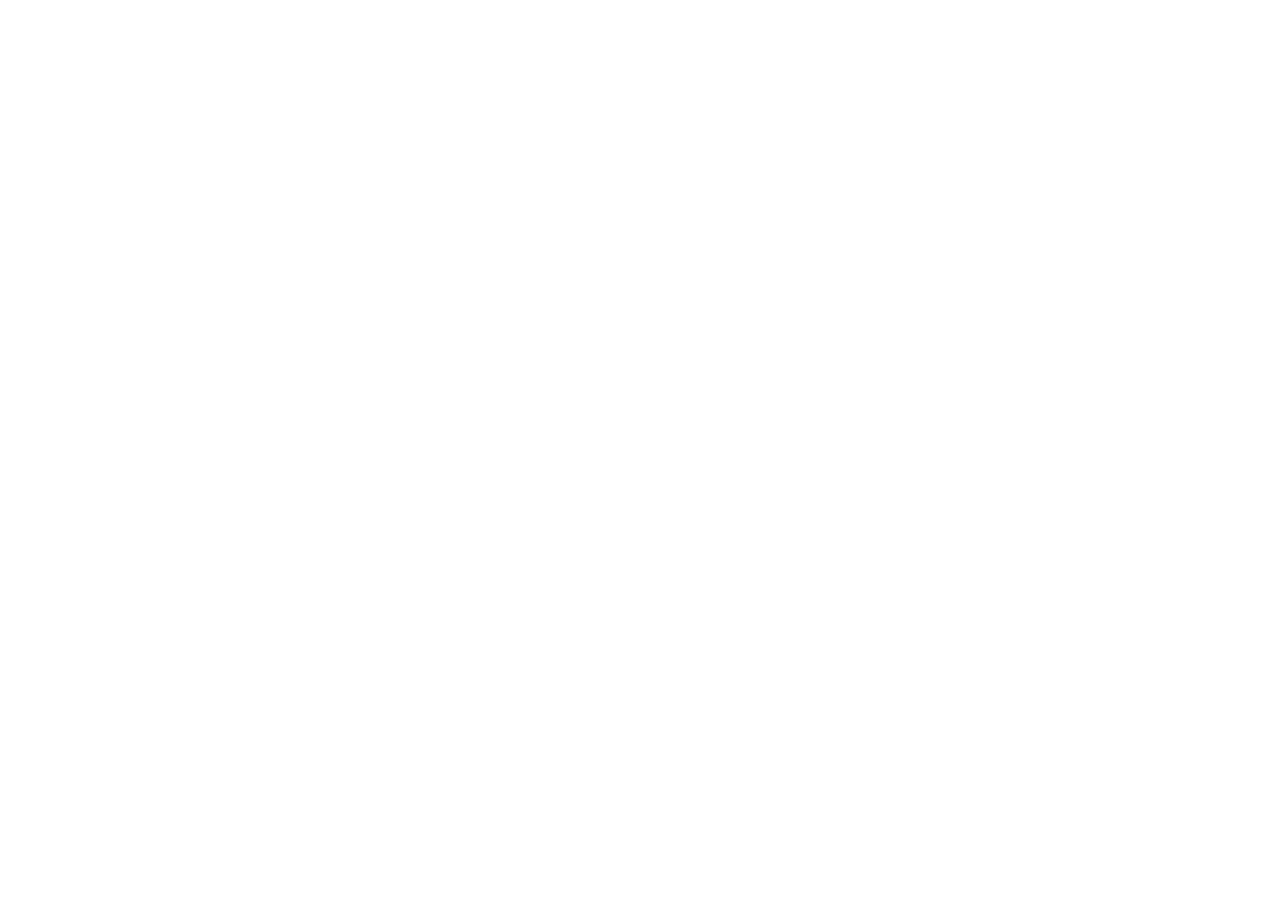
==== src/index.html @ 4aabd374 "adicionado os index" ====
<!DOCTYPE html>
<html lang="en">
<head>
    <meta charset="UTF-8">
    <meta name="viewport" content="width=device-width, initial-scale=1.0">
    <title>SA Fabrica de Sonhos </title>
</head>
<body>
    
</body>
</html>
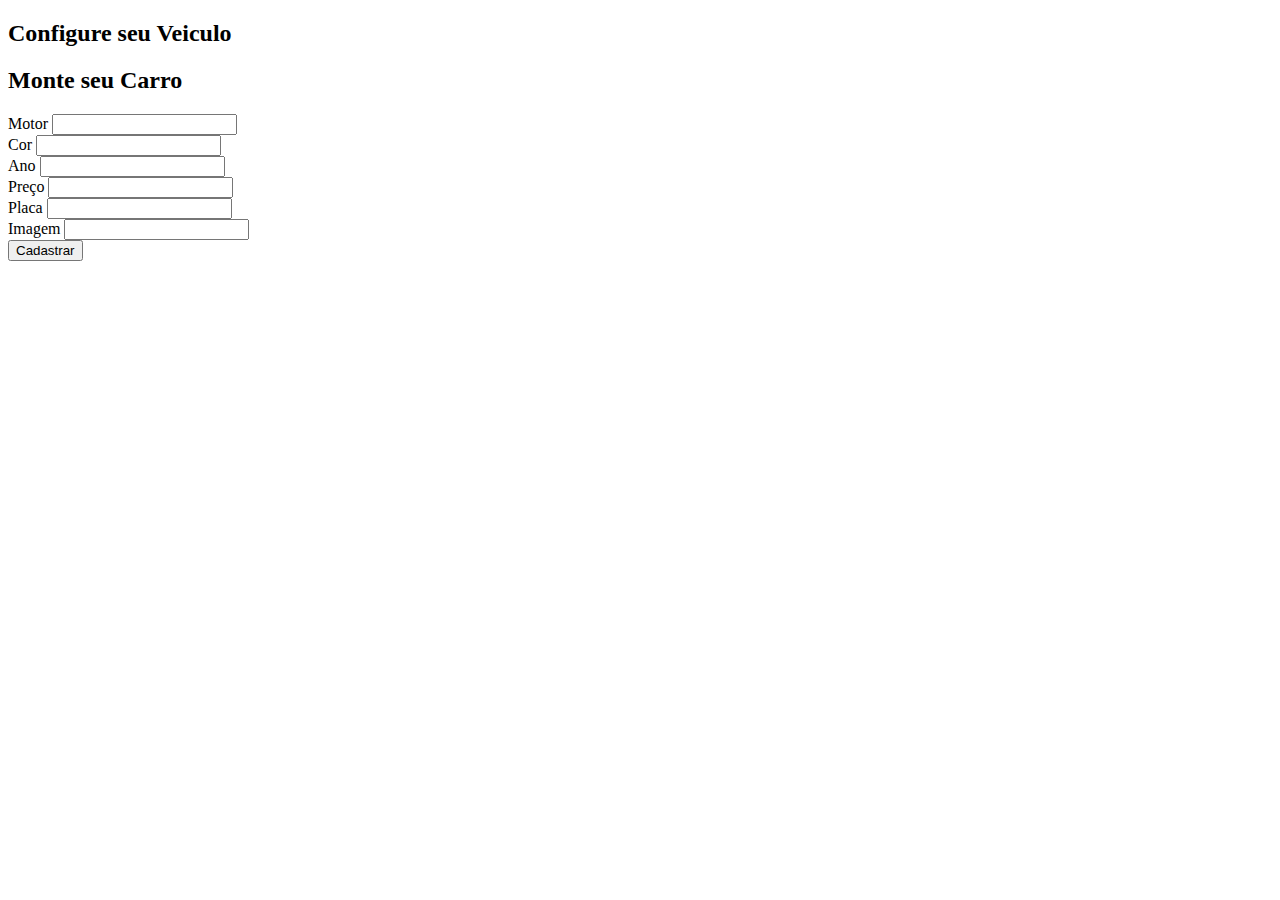
==== commit 4d7e8f06: "19/11" ====
--- a/src/index.html
+++ b/src/index.html
@@ -1,11 +1,59 @@
 <!DOCTYPE html>
-<html lang="en">
-<head>
-    <meta charset="UTF-8">
-    <meta name="viewport" content="width=device-width, initial-scale=1.0">
-    <title>SA Fabrica de Sonhos </title>
-</head>
-<body>
-    
-</body>
-</html>+<html>
+  <head>
+    <meta charset="UTF-8" />
+    <title>Revenda de Veículos</title>
+
+  </head>
+  <body>
+    <header>
+      <h2>Configure seu Veiculo</h2>
+    </header>
+
+    <main>
+      <form>
+          <h2>Monte seu Carro</h2>
+
+          <div class="input-data">
+            <label for="modelo">Motor</label>
+            <input type="text" id="modelo"/>
+          </div>
+
+          <div class="input-data">
+            <label for="cor">Cor</label>
+            <input type="text" id="cor"/>
+          </div>
+
+          <div class="input-data">
+            <label for="ano">Ano</label>
+            <input type="number" id="ano"/>
+          </div>
+
+          <div class="input-data">
+            <label for="preco">Preço</label>
+            <input type="number" id="preco"/>
+          </div>
+
+          <div class="input-data">
+            <label for="placa">Placa</label>
+            <input type="text" id="placa"/>
+          </div>
+
+          <div class="input-data">
+            <label for="imagem">Imagem</label>
+            <input type="text" id="imagem"/>
+          </div>
+
+          <button id="botao-cadastrar">
+            Cadastrar
+          </button>
+      </form>
+
+      <aside id="lista-veiculo">
+        
+
+      </aside>
+      
+    </main>
+  </body>
+</html>
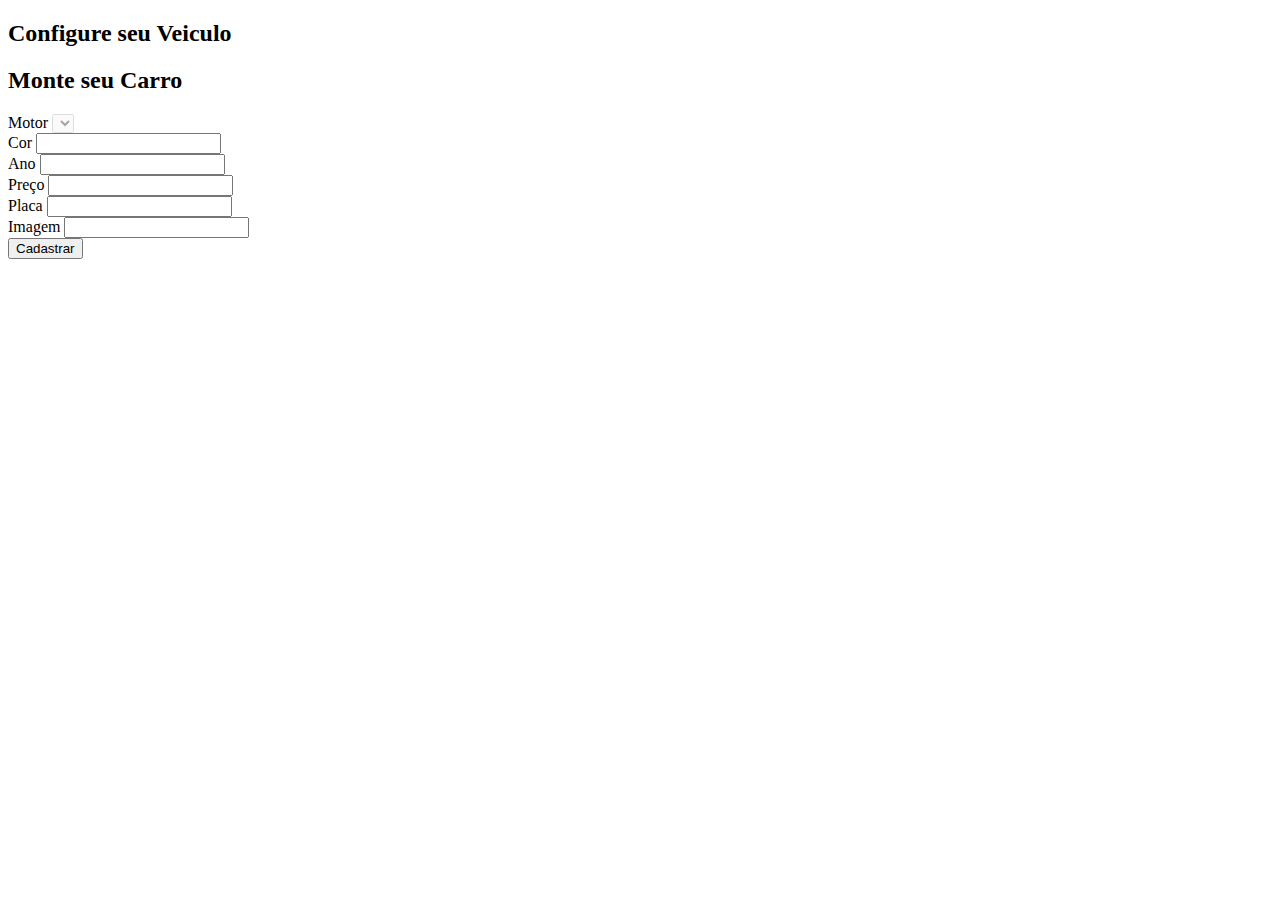
==== commit ace7af78: "conexao banco" ====
--- a/src/index.html
+++ b/src/index.html
@@ -16,7 +16,7 @@
 
           <div class="input-data">
             <label for="modelo">Motor</label>
-            <input type="text" id="modelo"/>
+            <select name="combobox" id="combobox" disabled>Motor</select>
           </div>
 
           <div class="input-data">
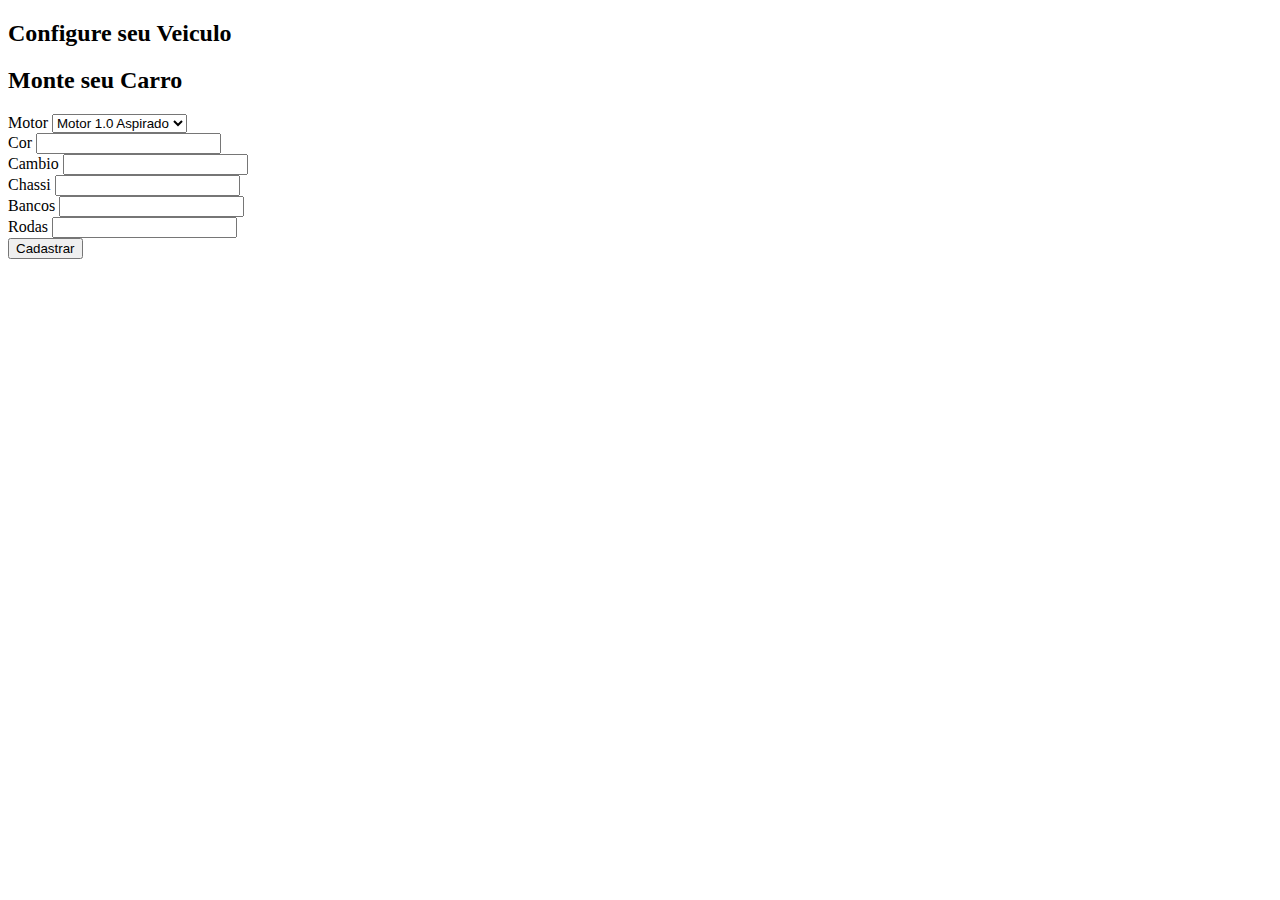
==== commit 811223db: "alterado html" ====
--- a/src/index.html
+++ b/src/index.html
@@ -12,41 +12,48 @@
 
     <main>
       <form>
-          <h2>Monte seu Carro</h2>
+        <h2>Monte seu Carro</h2>
 
-          <div class="input-data">
-            <label for="modelo">Motor</label>
-            <select name="combobox" id="combobox" disabled>Motor</select>
-          </div>
+        <div class="input-data">
+          <label for="motor">Motor</label>
+          <select name="combobox" id="combobox">
+            <option value="10">Motor 1.0 Aspirado</option>
+            <option value="10t">Motor 1.0 Turbo</option>
+            <option value="14">Motor 1.4 Aspirado</option>
+            <option value="14t">Motor 1.4 Turbo</option>
+            <option value="20t">Motor 2.0 Turbo</option>             
 
-          <div class="input-data">
-            <label for="cor">Cor</label>
-            <input type="text" id="cor"/>
-          </div>
+          </select>
+        </div>
 
-          <div class="input-data">
-            <label for="ano">Ano</label>
-            <input type="number" id="ano"/>
-          </div>
+        <div class="input-data">
+          <label for="cor">Cor</label>
+          <input type="text" id="cor"/>
+        </div>
 
-          <div class="input-data">
-            <label for="preco">Preço</label>
-            <input type="number" id="preco"/>
-          </div>
+        <div class="input-data">
+          <label for="cambio">Cambio</label>
+          <input type="number" id="cambio"/>
+        </div>
 
-          <div class="input-data">
-            <label for="placa">Placa</label>
-            <input type="text" id="placa"/>
-          </div>
+        <div class="input-data">
+          <label for="chassi">Chassi</label>
+          <input type="number" id="chassi"/>
+        </div>
 
-          <div class="input-data">
-            <label for="imagem">Imagem</label>
-            <input type="text" id="imagem"/>
-          </div>
+        <div class="input-data">
+          <label for="bancos">Bancos</label>
+          <input type="text" id="bancos"/>
+        </div>
 
-          <button id="botao-cadastrar">
-            Cadastrar
-          </button>
+        <div class="input-data">
+          <label for="rodas">Rodas</label>
+          <input type="text" id="rodas"/>
+        </div>
+
+        <button id="botao-cadastrar">
+          Cadastrar
+        </button>
       </form>
 
       <aside id="lista-veiculo">
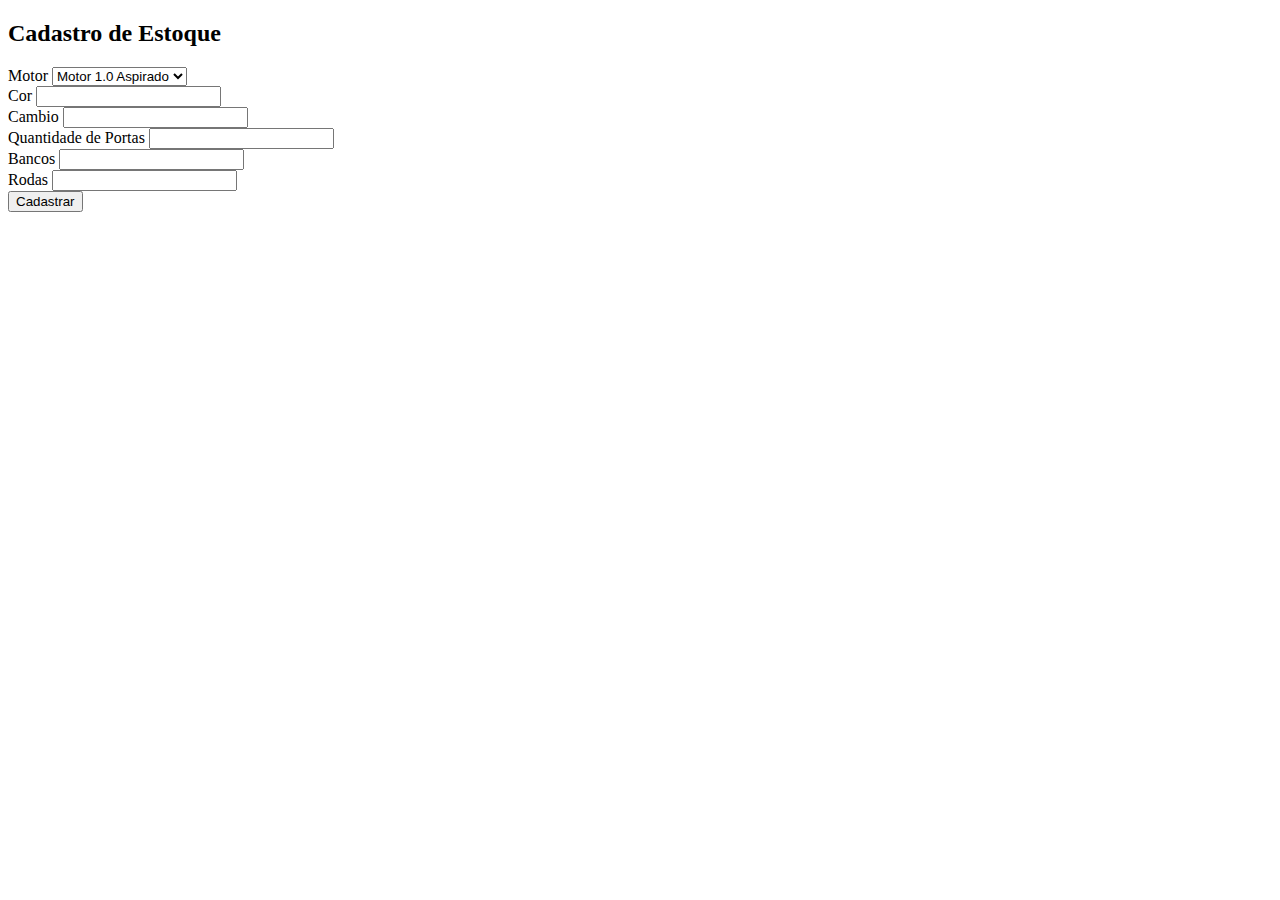
==== commit 17b698cf: "atttt" ====
--- a/src/index.html
+++ b/src/index.html
@@ -7,12 +7,11 @@
   </head>
   <body>
     <header>
-      <h2>Configure seu Veiculo</h2>
+      <h2>Cadastro de Estoque</h2>
     </header>
 
     <main>
       <form>
-        <h2>Monte seu Carro</h2>
 
         <div class="input-data">
           <label for="motor">Motor</label>
@@ -37,7 +36,7 @@
         </div>
 
         <div class="input-data">
-          <label for="chassi">Chassi</label>
+          <label for="qtd_portas">Quantidade de Portas</label>
           <input type="number" id="chassi"/>
         </div>
 
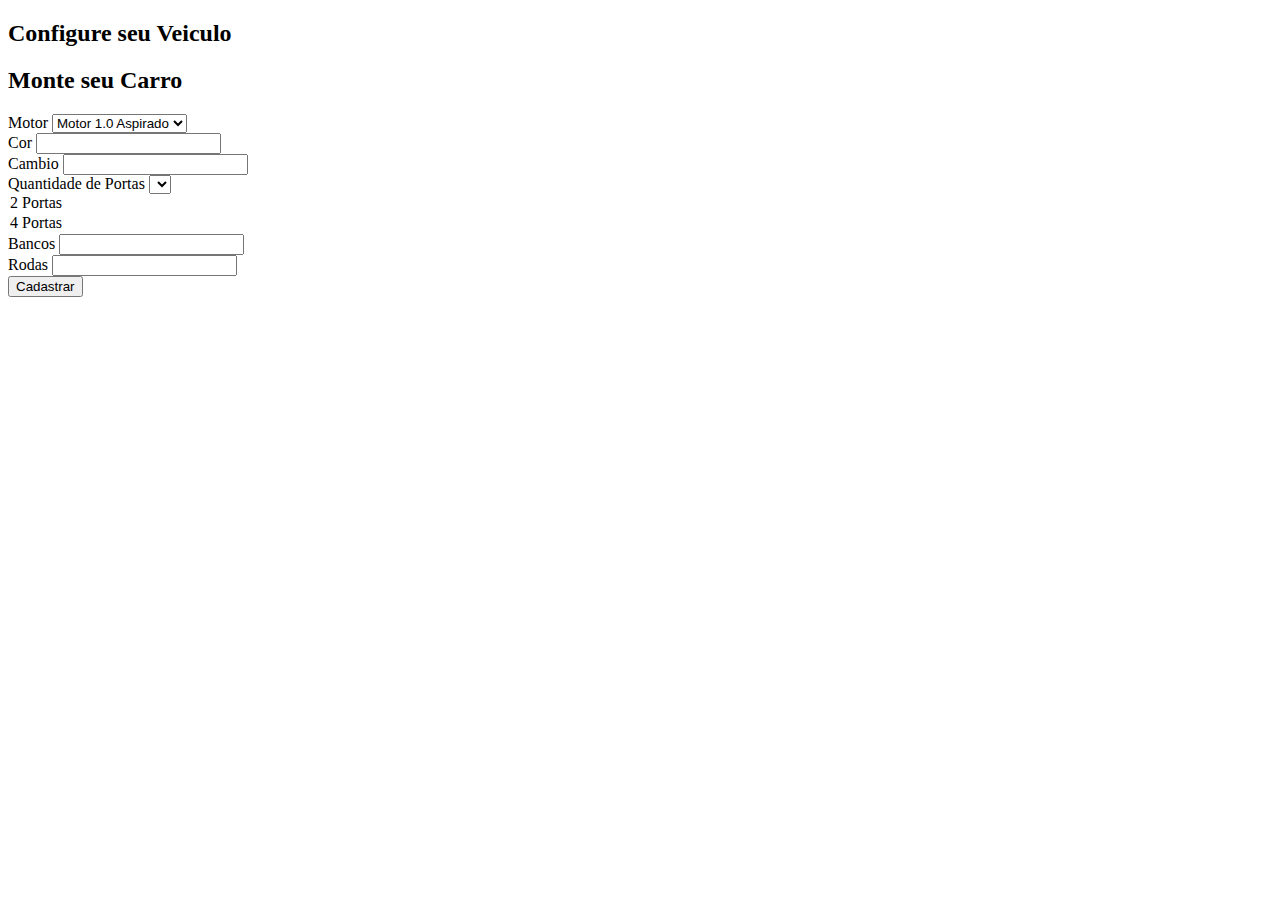
==== commit 46395c16: "att" ====
--- a/src/index.html
+++ b/src/index.html
@@ -7,15 +7,16 @@
   </head>
   <body>
     <header>
-      <h2>Cadastro de Estoque</h2>
+      <h2>Configure seu Veiculo</h2>
     </header>
 
     <main>
       <form>
+        <h2>Monte seu Carro</h2>
 
         <div class="input-data">
           <label for="motor">Motor</label>
-          <select name="combobox" id="combobox">
+          <select name="combobox" id="motor">
             <option value="10">Motor 1.0 Aspirado</option>
             <option value="10t">Motor 1.0 Turbo</option>
             <option value="14">Motor 1.4 Aspirado</option>
@@ -37,7 +38,9 @@
 
         <div class="input-data">
           <label for="qtd_portas">Quantidade de Portas</label>
-          <input type="number" id="chassi"/>
+          <select name="combobox" id="qtd_portas"></select>
+            <option value="2porta">2 Portas</option>
+            <option value="4portas">4 Portas</option>
         </div>
 
         <div class="input-data">
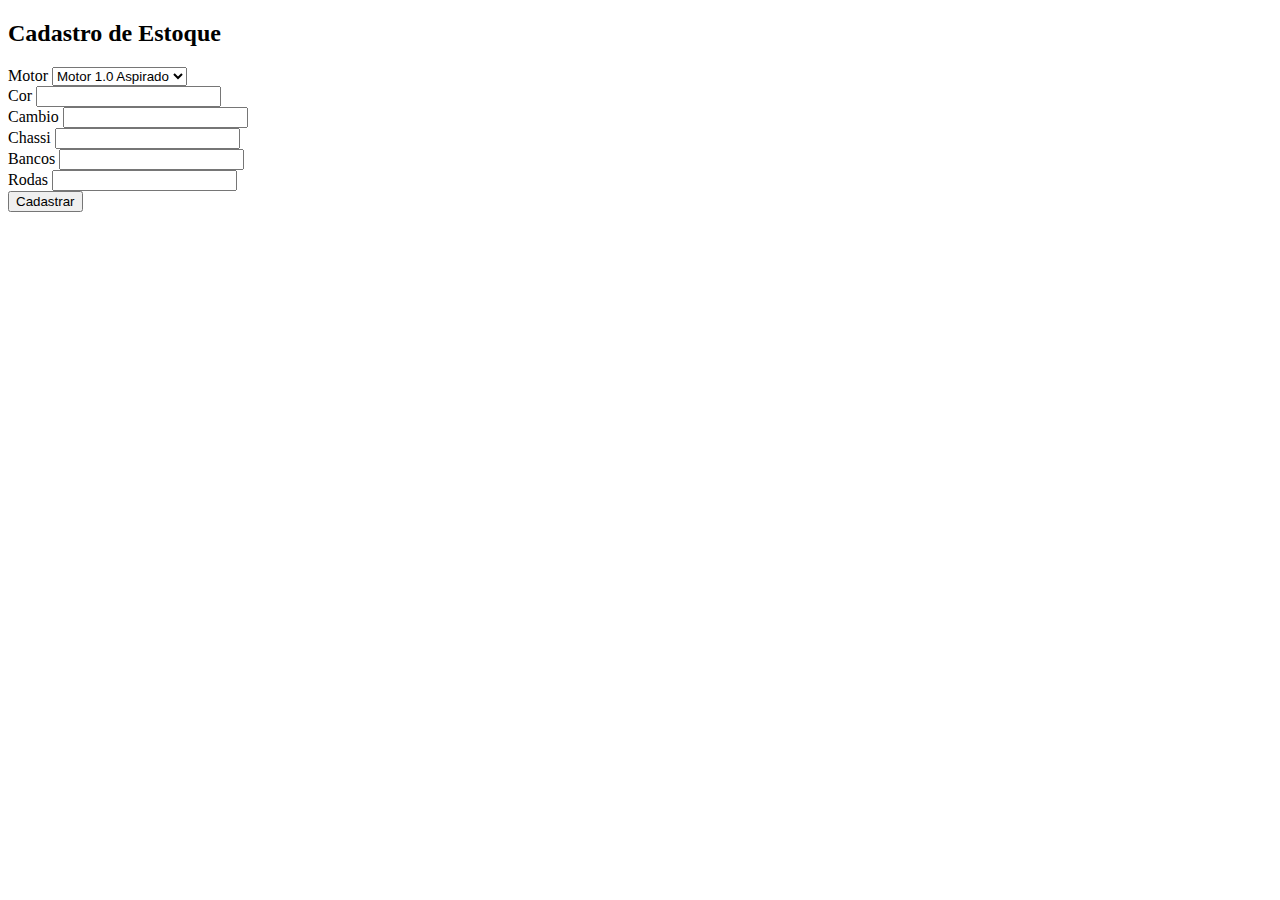
==== commit 021de182: "att" ====
--- a/src/index.html
+++ b/src/index.html
@@ -7,12 +7,11 @@
   </head>
   <body>
     <header>
-      <h2>Configure seu Veiculo</h2>
+      <h2>Cadastro de Estoque</h2>
     </header>
 
     <main>
       <form>
-        <h2>Monte seu Carro</h2>
 
         <div class="input-data">
           <label for="motor">Motor</label>
@@ -37,10 +36,8 @@
         </div>
 
         <div class="input-data">
-          <label for="qtd_portas">Quantidade de Portas</label>
-          <select name="combobox" id="qtd_portas"></select>
-            <option value="2porta">2 Portas</option>
-            <option value="4portas">4 Portas</option>
+          <label for="chassi">Chassi</label>
+          <input type="number" id="chassi"/>
         </div>
 
         <div class="input-data">
